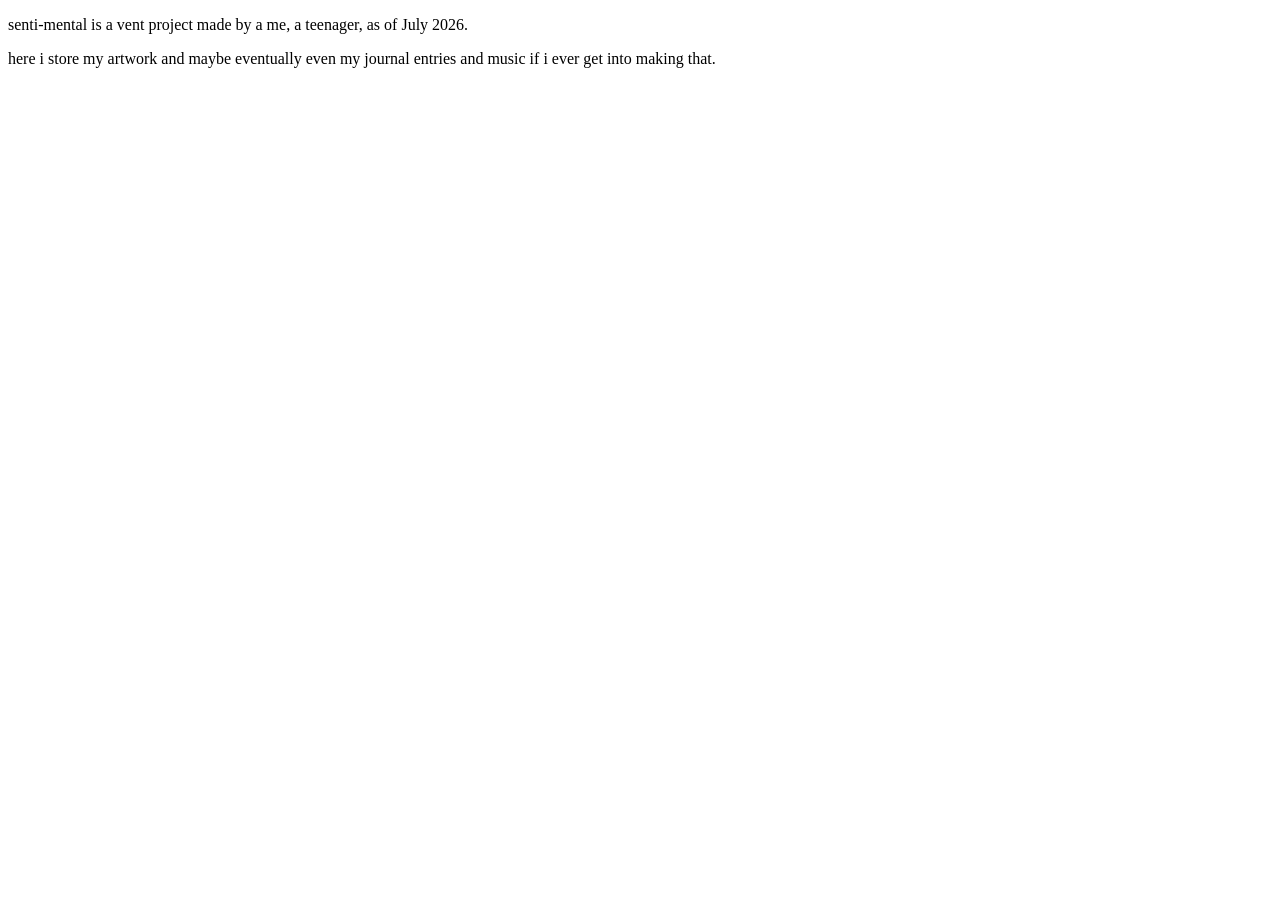
==== about.html @ 3142f4f9 "Create about.html" ====
<!doctype html>
<html>
  <head>
    <title>about</title>
  </head>
  <body>
    <p>senti-mental is a vent project made by a me, a teenager, as of July 2026.</p>
    <p>here i store my artwork and maybe eventually even my journal entries and music if i ever get into making that.</p>
  </body>
</html>
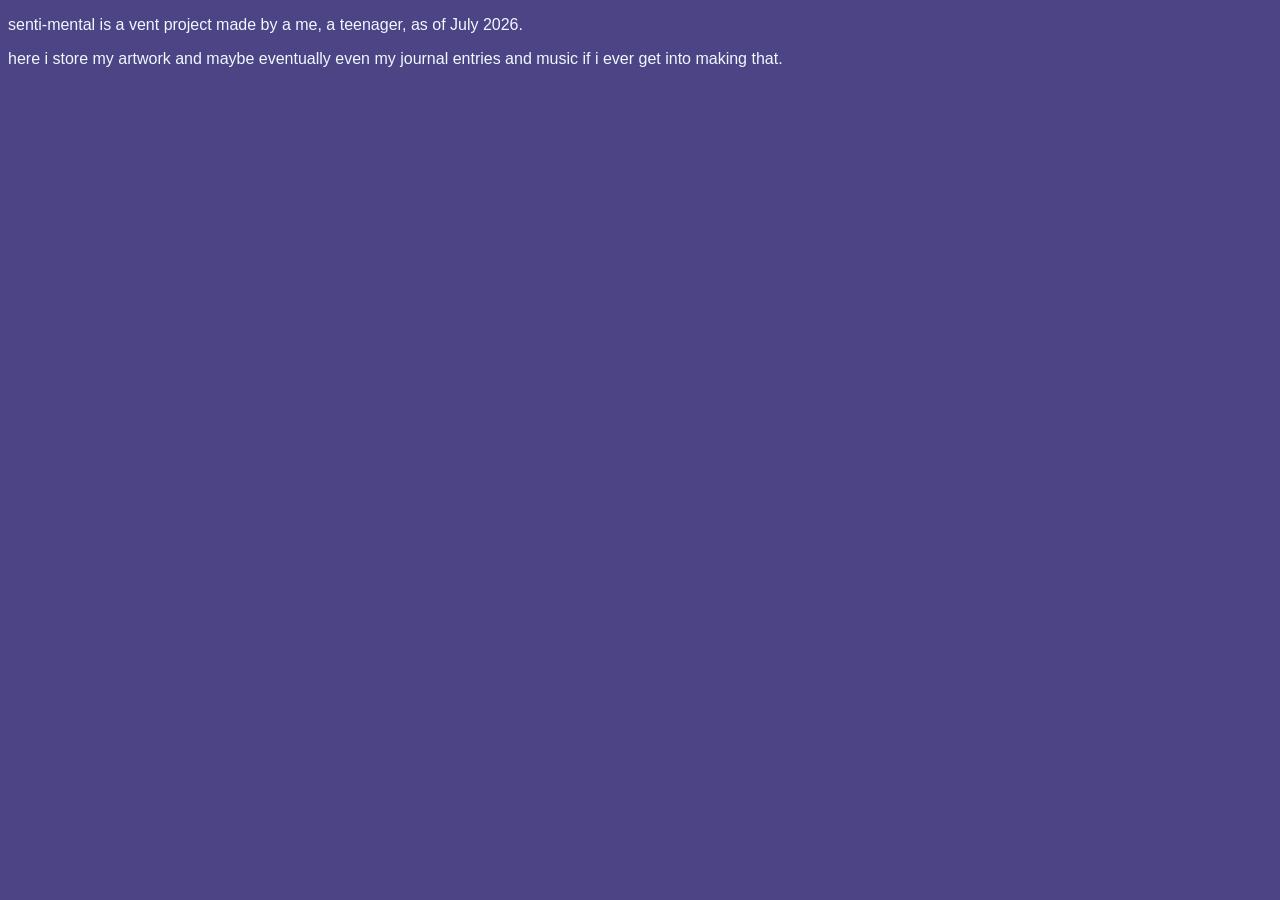
==== commit 9c048041: "uh" ====
--- a/about.html
+++ b/about.html
@@ -2,6 +2,7 @@
 <html>
   <head>
     <title>about</title>
+    <link rel="stylesheet" href="style.css">
   </head>
   <body>
     <p>senti-mental is a vent project made by a me, a teenager, as of July 2026.</p>
--- a/style.css
+++ b/style.css
@@ -0,0 +1,30 @@
+    body{
+        background-color:rgb(76, 68, 133);
+        color:aliceblue;
+        font-family:helvetica;
+      }
+
+      #maindiv{
+        padding:20px;
+        margin:0% 30%;
+      }
+
+      /*navigation*/
+      #navbar{
+        display:flex;
+      }
+
+      .navbutton{
+        color:antiquewhite;
+        text-decoration:none;
+        margin:0px 10px 0px 0px;
+      }
+
+      .navbutton:hover{
+        font-size:15px;
+      }
+
+      /*senti-mental logo*/
+      #sentismall{
+        color:aliceblue;
+      }
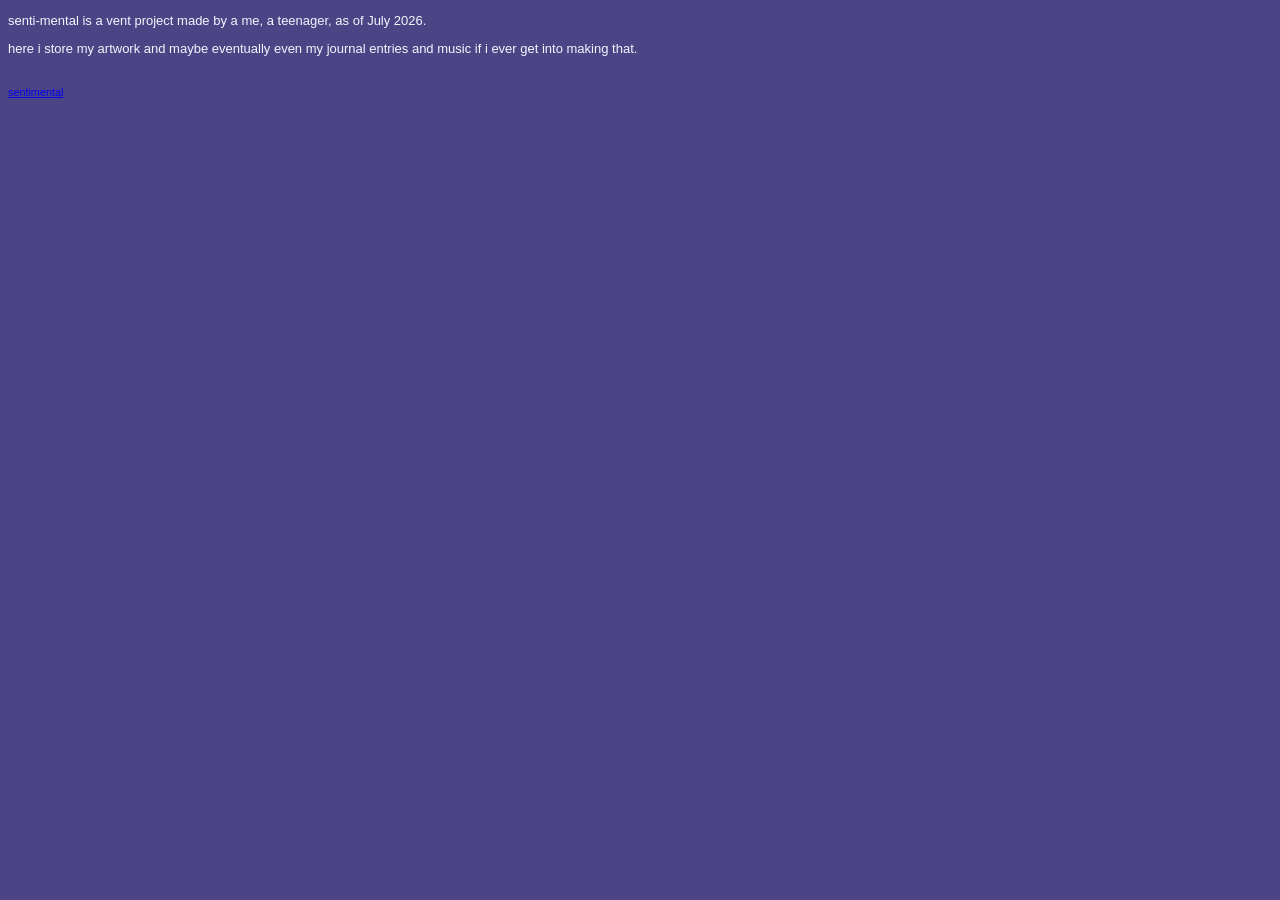
==== commit 3d2f4d73: "update" ====
--- a/about.html
+++ b/about.html
@@ -7,5 +7,7 @@
   <body>
     <p>senti-mental is a vent project made by a me, a teenager, as of July 2026.</p>
     <p>here i store my artwork and maybe eventually even my journal entries and music if i ever get into making that.</p>
+    <br>
+    <small id="sentismall"><a href="index.html">sentimental</a></small>
   </body>
 </html>
--- a/style.css
+++ b/style.css
@@ -2,6 +2,7 @@
         background-color:rgb(76, 68, 133);
         color:aliceblue;
         font-family:helvetica;
+        font-size:13px;
       }
 
       #maindiv{
@@ -27,4 +28,5 @@
       /*senti-mental logo*/
       #sentismall{
         color:aliceblue;
+        text-decoration:none;
       }
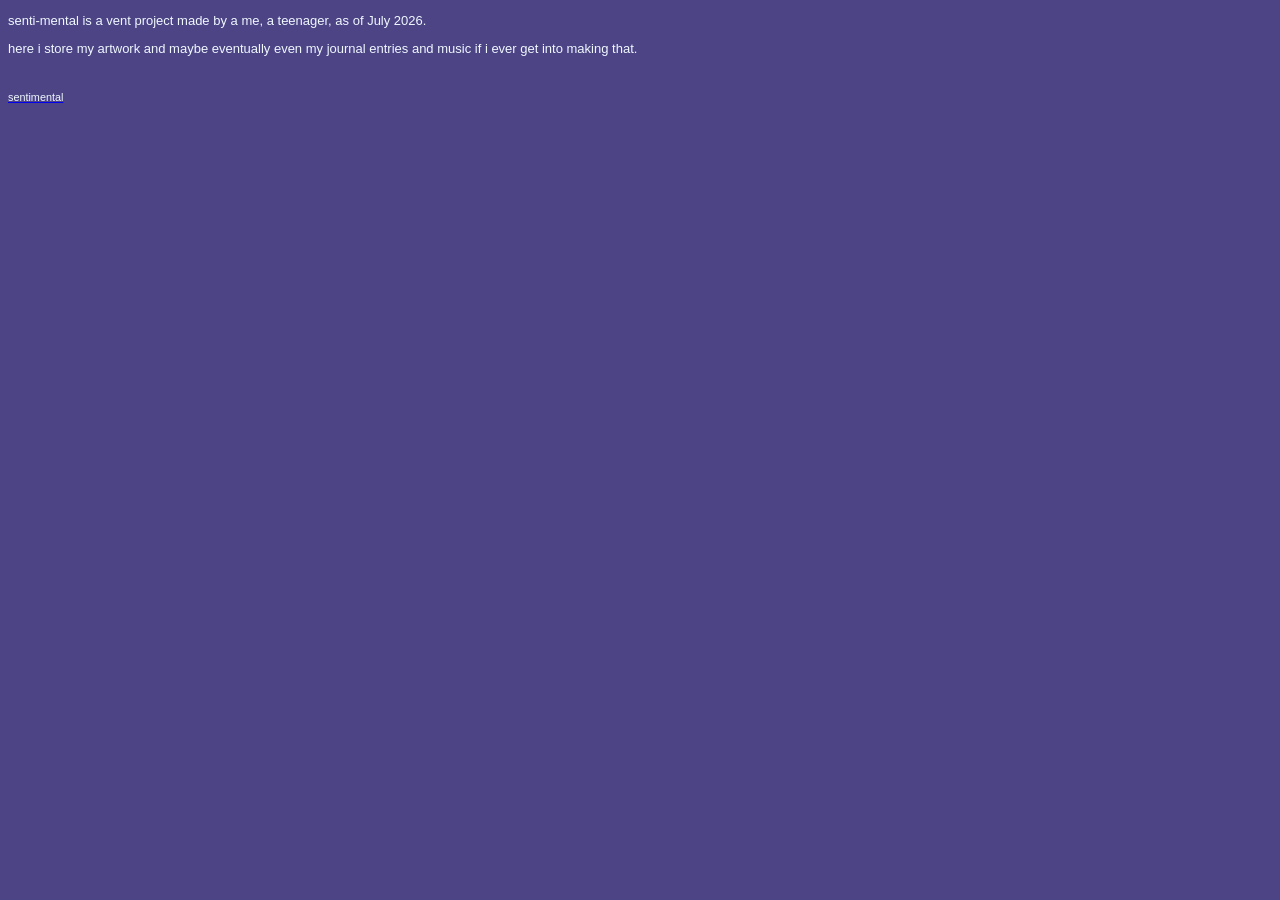
==== commit ff6716a2: "update" ====
--- a/about.html
+++ b/about.html
@@ -8,6 +8,6 @@
     <p>senti-mental is a vent project made by a me, a teenager, as of July 2026.</p>
     <p>here i store my artwork and maybe eventually even my journal entries and music if i ever get into making that.</p>
     <br>
-    <small id="sentismall"><a href="index.html">sentimental</a></small>
+    <a href="index.html"><small id="sentismall">sentimental</small></a>
   </body>
 </html>
--- a/style.css
+++ b/style.css
@@ -2,6 +2,9 @@
         background-color:rgb(76, 68, 133);
         color:aliceblue;
         font-family:helvetica;
+      }
+
+      p, a:not(.navbutton){
         font-size:13px;
       }
 
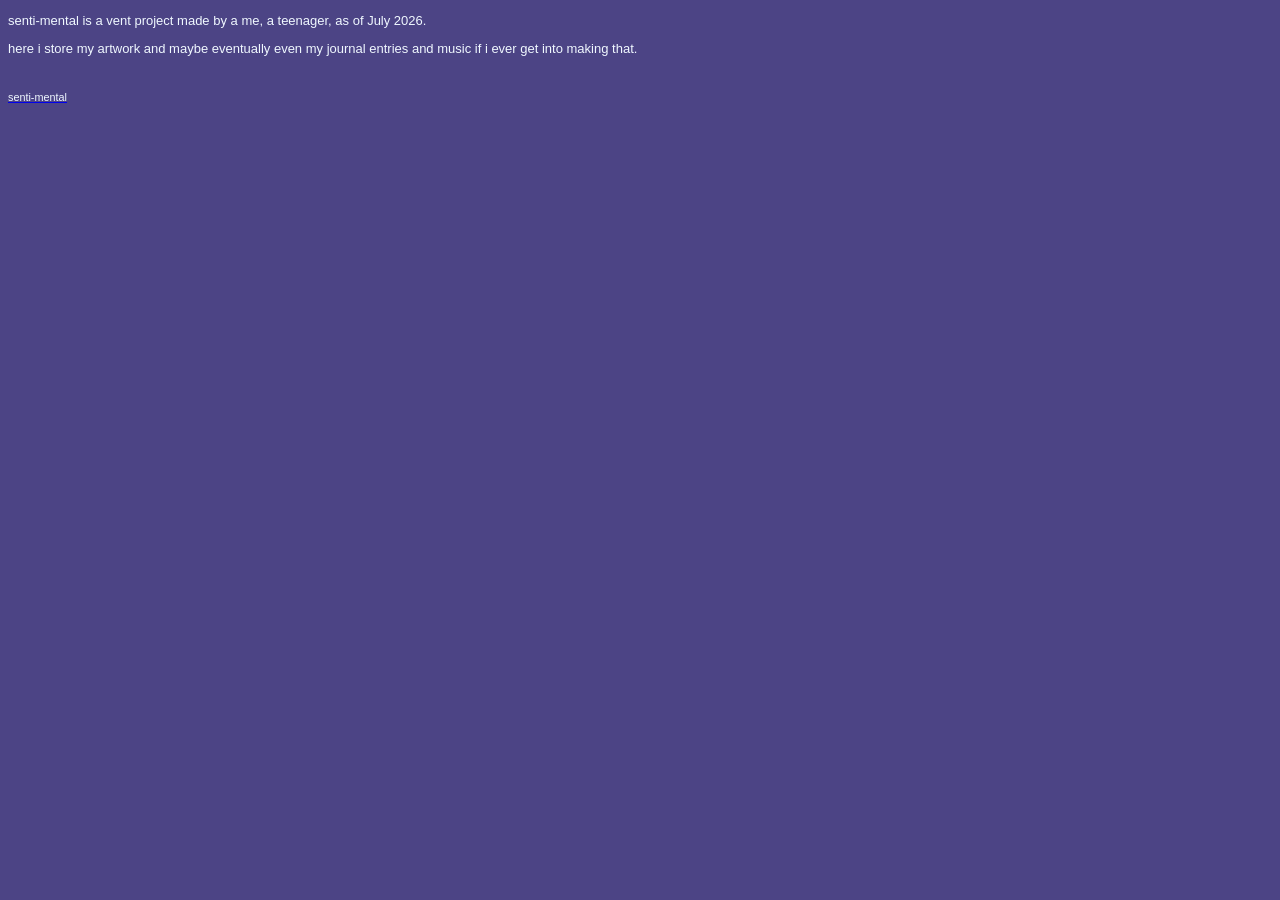
==== commit 3817caf3: "update" ====
--- a/about.html
+++ b/about.html
@@ -8,6 +8,6 @@
     <p>senti-mental is a vent project made by a me, a teenager, as of July 2026.</p>
     <p>here i store my artwork and maybe eventually even my journal entries and music if i ever get into making that.</p>
     <br>
-    <a href="index.html"><small id="sentismall">sentimental</small></a>
+    <a href="index.html"><small id="sentismall">senti-mental</small></a>
   </body>
 </html>
